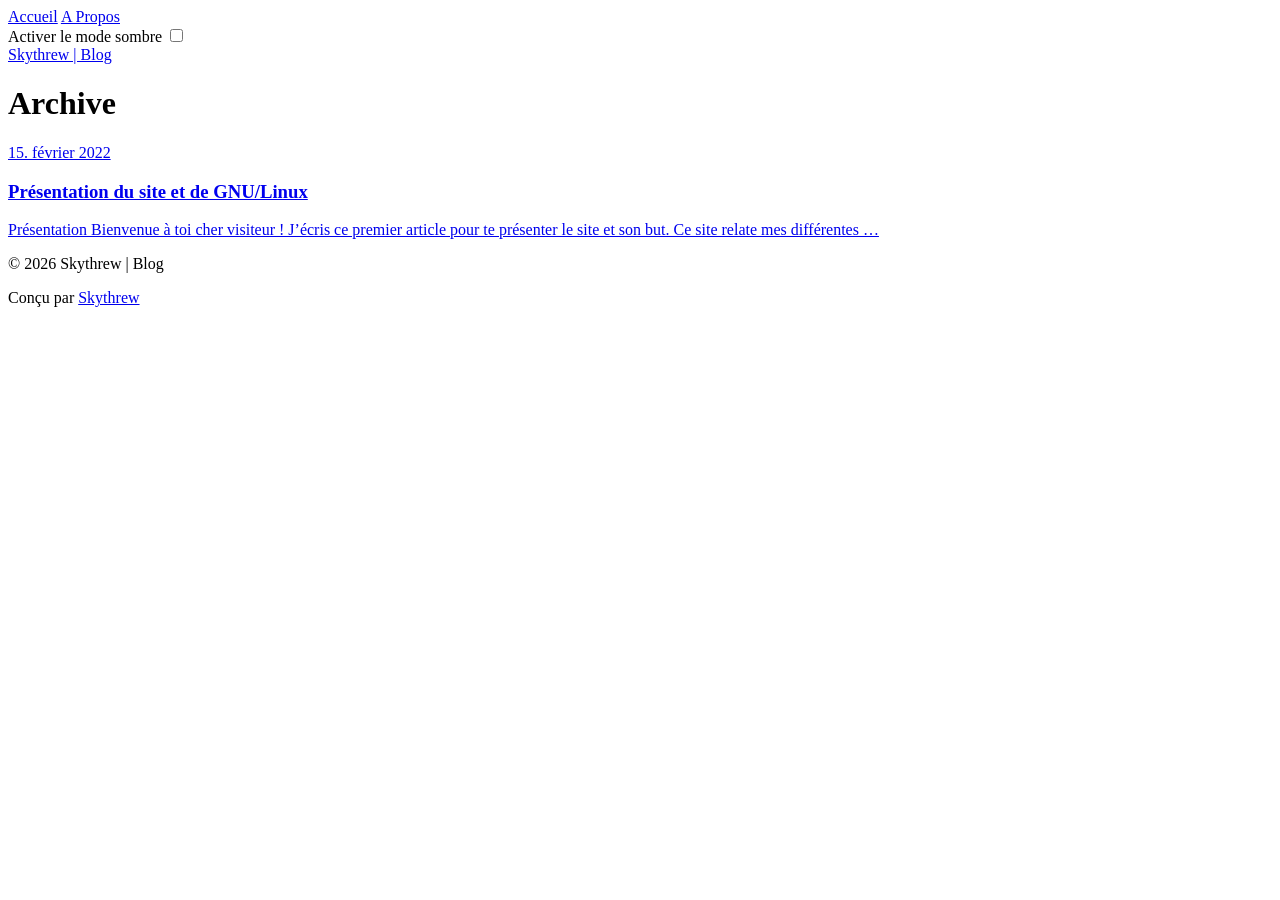
==== post/index.html @ 1b68a59c "Add files via upload" ====
<!DOCTYPE html>
<html lang="fr" >
  <head>
  <title>Posts | Skythrew | Blog</title>
  <meta charset='utf-8'>
  <meta name="viewport" content ="width=device-width, initial-scale=1.0, maximum-scale=1.0, user-scalable=no">
  <meta http-equiv="X-UA-Compatible" content="IE=edge">


<meta name="keywords" content="Skythrew | Blog">
<meta property="og:locale" content='fr'>
<meta property="og:type" content="article">
<meta property="og:title" content="Posts">
<meta property="og:description" content="">
<meta property="og:url" content="https://skythrew.github.io/post/">
<meta property="og:image" content="images/%!s()">
<link rel="canonical" href="https://skythrew.github.io/post/">
<link rel="apple-touch-icon" sizes="180x180" href='https://skythrew.github.io/images/icons/apple-touch-icon.png'>
<link rel="icon" type="image/png" sizes="32x32" href='https://skythrew.github.io/images/icons/favicon-32x32.png'>
<link rel="icon" type="image/png" sizes='16x16' href='https://skythrew.github.io/images/icons/favicon-16x16.png'>
<link rel="manifest" href='https://skythrew.github.io/images/icons/site.webmanifest'>

<link rel="stylesheet" href="https://skythrew.github.io/css/styles.86c6da248e485cdc7f340baeb04c29cf0499e12a33a387104028f046c1d4ba15aa3ef8a4bf8f44a2fba7f0263053fa54dc4d2f2baa3d6c8ebb3c69f7bdbded2b.css" integrity="sha512-hsbaJI5IXNx/NAuusEwpzwSZ4Sozo4cQQCjwRsHUuhWqPvikv49Eovun8CYwU/pU3E0vK6o9bI67PGn3vb3tKw==">
</head>

  <body>
    <div class="nav-drop">
  <div class="nav-body">
      <a href="https://skythrew.github.io/" class="nav_item">Accueil</a>
      <a href="https://skythrew.github.io/about/" class="nav_item">A Propos</a>
    <div class="nav-close"></div><div class="color_mode">
<label for="mode">Activer le mode sombre</label>
<input type="checkbox" class="color_choice" id="mode">
</div>

  </div>
</div>
<header class="nav">
  <nav class="nav-menu">
    <a href="https://skythrew.github.io/" class="nav-brand nav_item">Skythrew | Blog</a>
    <div class="nav_bar-wrap">
      <div class="nav_bar"></div>
    </div>
  </nav>
</header>


    <main>
      <div class="archive wrap mt">
  <h1 class="archive_title">Archive</h1>
  
  <a class="archive_item" href="https://skythrew.github.io/post/premier-post/"><time class="post_date">15. février 2022</time><h3 class="article_title">Présentation du site et de GNU/Linux</h3><p>Présentation Bienvenue à toi cher visiteur ! J&rsquo;écris ce premier article pour te présenter le site et son but. Ce site relate mes différentes …</p></a></div>

  <div class="wrap">

  </div>
    </main>
    <footer class="footer wrap pale">
  <p>&copy;&nbsp;<span class="year"></span>&nbsp;Skythrew | Blog</p>
  <p class="attribution upcase">Conçu par  <a href = 'https://github.com/Skythrew' target = '_blank' title = 'Profil Linkedin' rel = 'nonopener'>Skythrew</a></p>
</footer>


<script src="https://skythrew.github.io/js/index.min.c31f80100351232c12447a2c3a624cd43e7dd6ecdb5023f15a5f290a34da960925837d771135bd50cf1854afbb28954c0c108c673ad224659967732c7e4e43d7.js"></script>

    <svg width="0" height="0" class="hidden">
  <symbol xmlns="http://www.w3.org/2000/svg" viewBox="0 0 699.428 699.428" id="copy">
    <path d="M502.714 0H240.428C194.178 0 153 42.425 153 87.429l-25.267.59c-46.228 0-84.019 41.834-84.019 86.838V612c0 45.004 41.179 87.428 87.429 87.428H459c46.249 0 87.428-42.424 87.428-87.428h21.857c46.25 0 87.429-42.424 87.429-87.428v-349.19L502.714 0zM459 655.715H131.143c-22.95 0-43.714-21.441-43.714-43.715V174.857c0-22.272 18.688-42.993 41.638-42.993l23.933-.721v393.429C153 569.576 194.178 612 240.428 612h262.286c0 22.273-20.765 43.715-43.714 43.715zm153-131.143c0 22.271-20.765 43.713-43.715 43.713H240.428c-22.95 0-43.714-21.441-43.714-43.713V87.429c0-22.272 20.764-43.714 43.714-43.714H459c-.351 50.337 0 87.975 0 87.975 0 45.419 40.872 86.882 87.428 86.882H612v306zm-65.572-349.715c-23.277 0-43.714-42.293-43.714-64.981V44.348L612 174.857h-65.572zm-43.714 131.537H306c-12.065 0-21.857 9.77-21.857 21.835 0 12.065 9.792 21.835 21.857 21.835h196.714c12.065 0 21.857-9.771 21.857-21.835 0-12.065-9.792-21.835-21.857-21.835zm0 109.176H306c-12.065 0-21.857 9.77-21.857 21.834 0 12.066 9.792 21.836 21.857 21.836h196.714c12.065 0 21.857-9.77 21.857-21.836 0-12.064-9.792-21.834-21.857-21.834z"></path>
  </symbol>
  <symbol viewBox="0 0 53 42" xmlns="http://www.w3.org/2000/svg" id="double-arrow">
    <path d="M.595 39.653a1.318 1.318 0 0 1 0-1.864L16.55 21.833a1.318 1.318 0 0 0 0-1.863L.595 4.014a1.318 1.318 0 0 1 0-1.863L2.125.62a1.318 1.318 0 0 1 1.864 0l19.35 19.349a1.318 1.318 0 0 1 0 1.863l-19.35 19.35a1.318 1.318 0 0 1-1.863 0zm29 0a1.318 1.318 0 0 1 0-1.864L45.55 21.833a1.318 1.318 0 0 0 0-1.863L29.595 4.014a1.318 1.318 0 0 1 0-1.863l1.53-1.53a1.318 1.318 0 0 1 1.864 0l19.35 19.349a1.318 1.318 0 0 1 0 1.863l-19.35 19.35a1.318 1.318 0 0 1-1.863 0z"></path>
  </symbol>
</svg>
  </body>
</html>
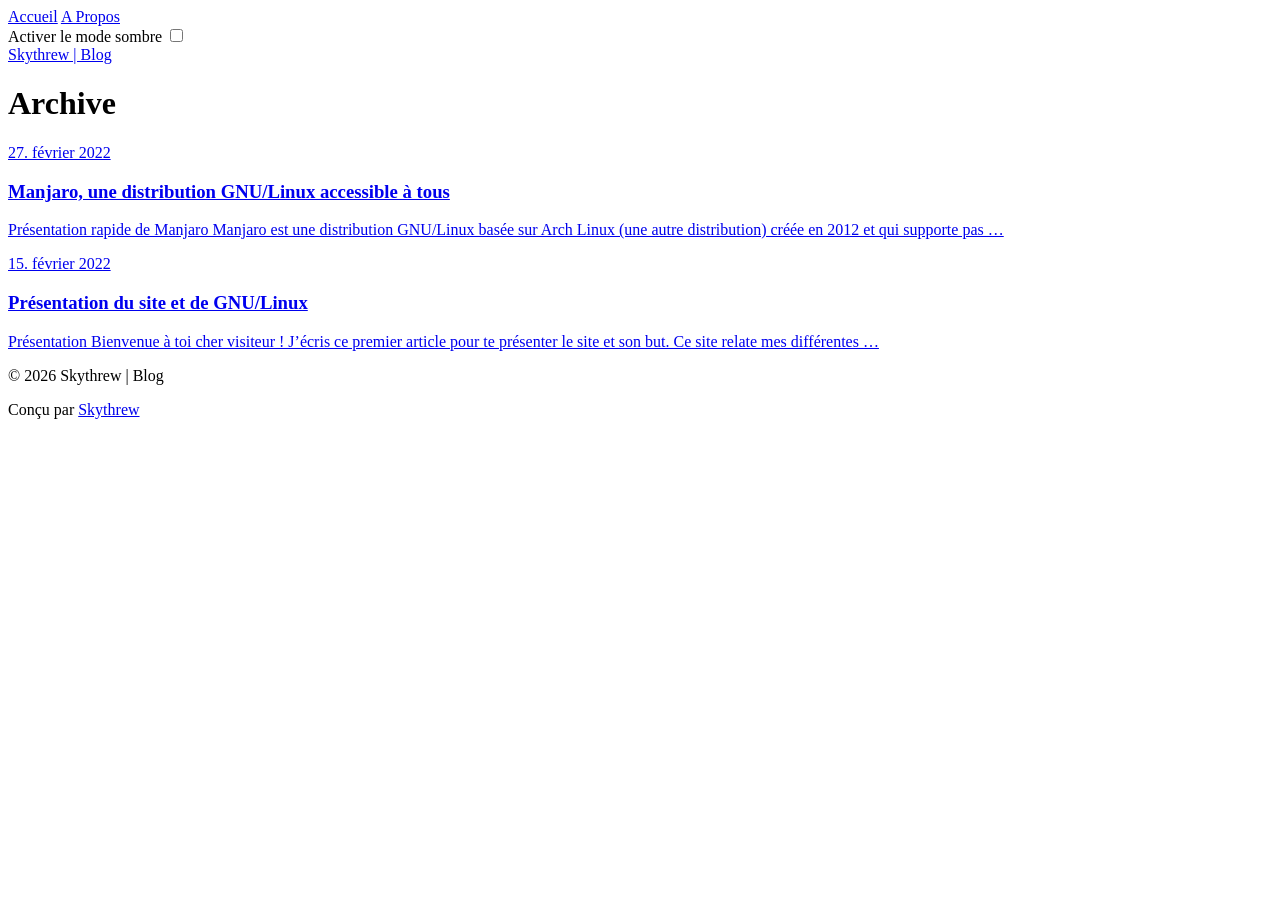
==== commit cd1b14f0: "Add files via upload" ====
--- a/post/index.html
+++ b/post/index.html
@@ -49,6 +49,7 @@
       <div class="archive wrap mt">
   <h1 class="archive_title">Archive</h1>
   
+  <a class="archive_item" href="https://skythrew.github.io/post/manjaro-une-distro-accessible-a-tous/"><time class="post_date">27. février 2022</time><h3 class="article_title">Manjaro, une distribution GNU/Linux accessible à tous</h3><p>Présentation rapide de Manjaro Manjaro est une distribution GNU/Linux basée sur Arch Linux (une autre distribution) créée en 2012 et qui supporte pas …</p></a>
   <a class="archive_item" href="https://skythrew.github.io/post/premier-post/"><time class="post_date">15. février 2022</time><h3 class="article_title">Présentation du site et de GNU/Linux</h3><p>Présentation Bienvenue à toi cher visiteur ! J&rsquo;écris ce premier article pour te présenter le site et son but. Ce site relate mes différentes …</p></a></div>
 
   <div class="wrap">
